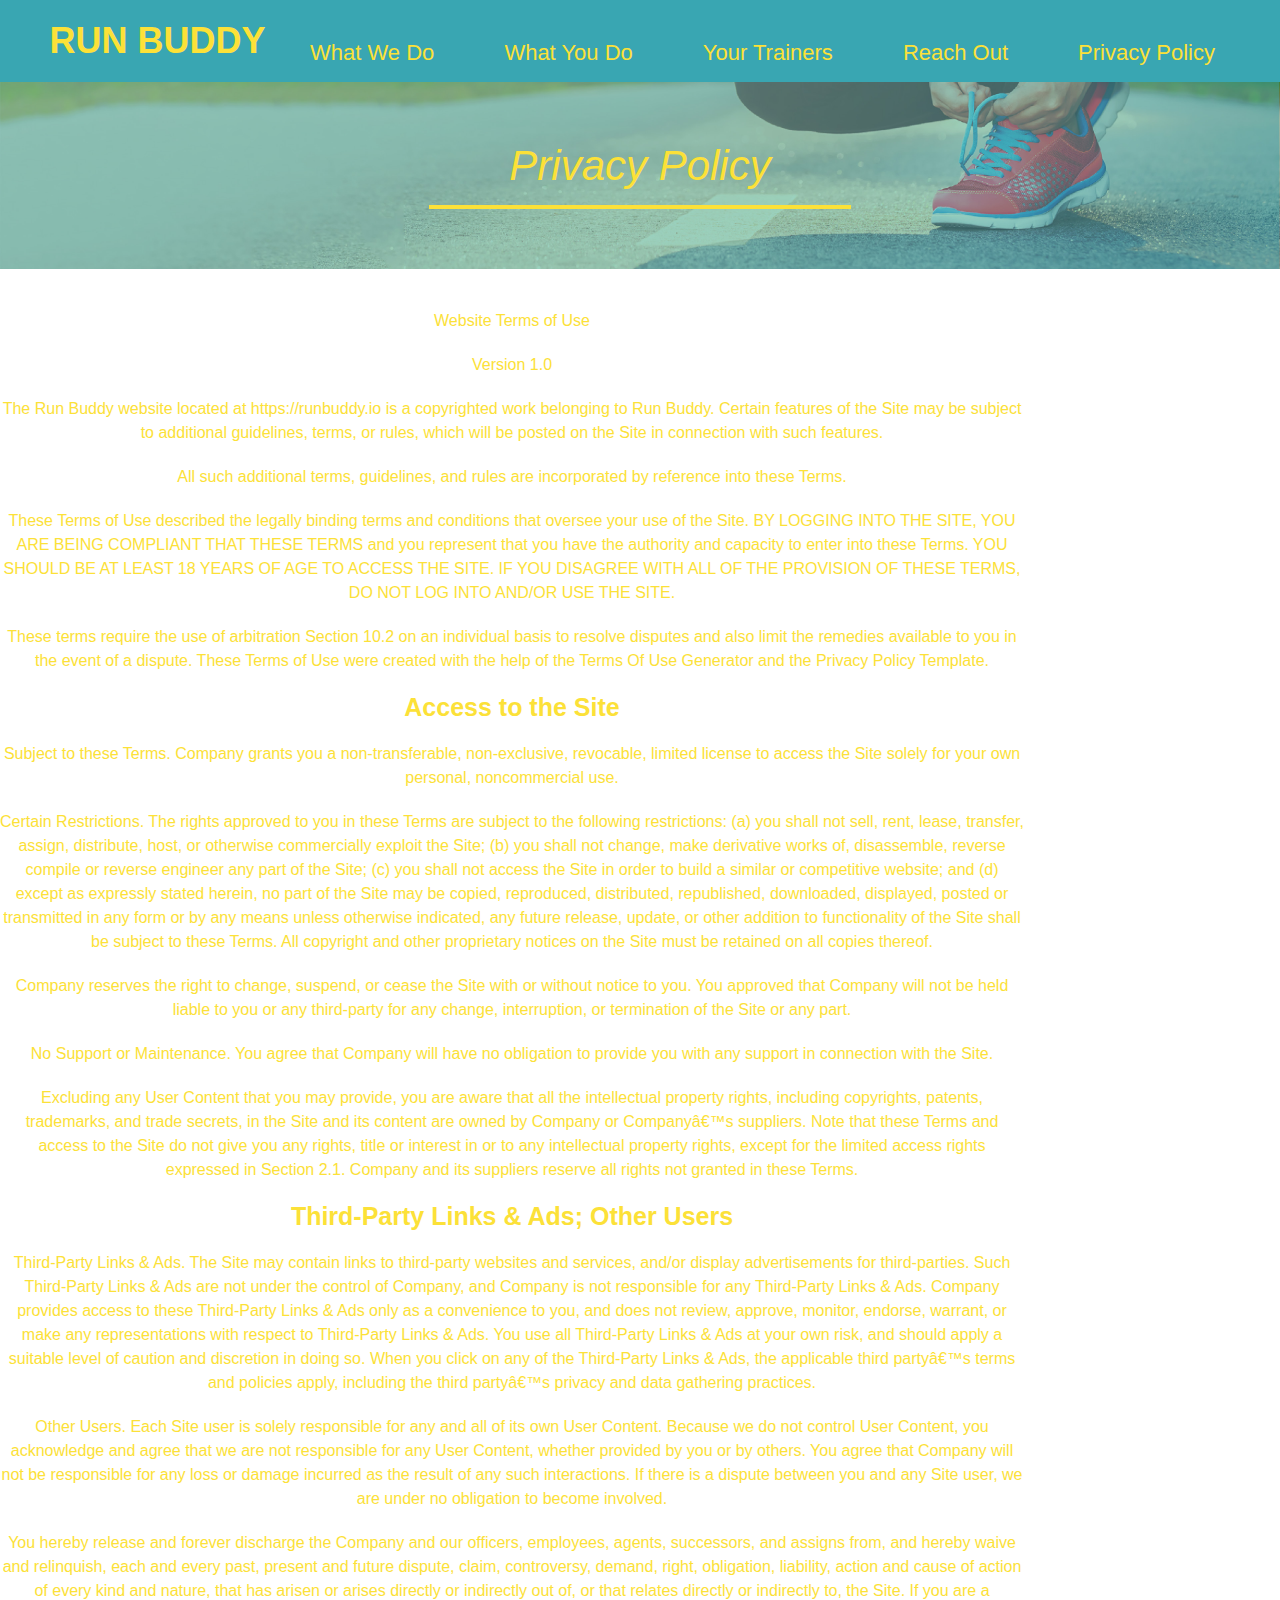
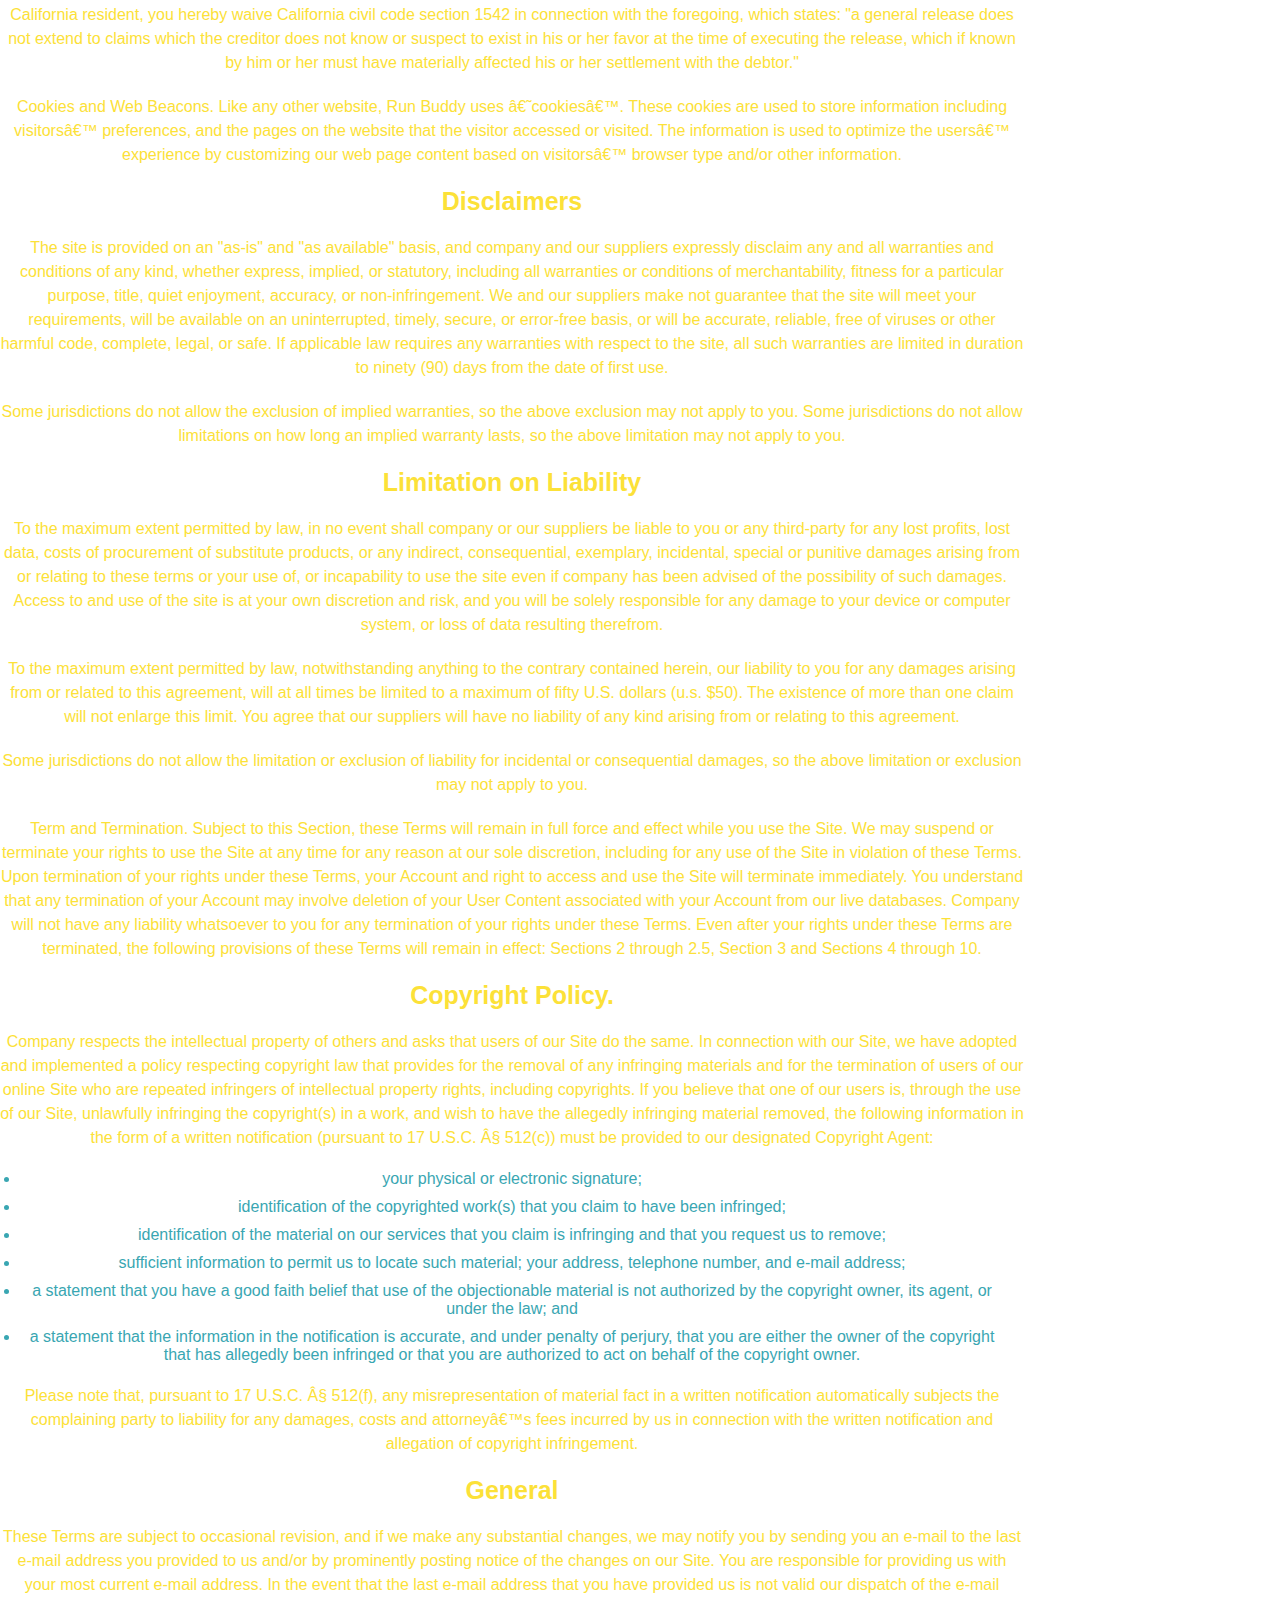
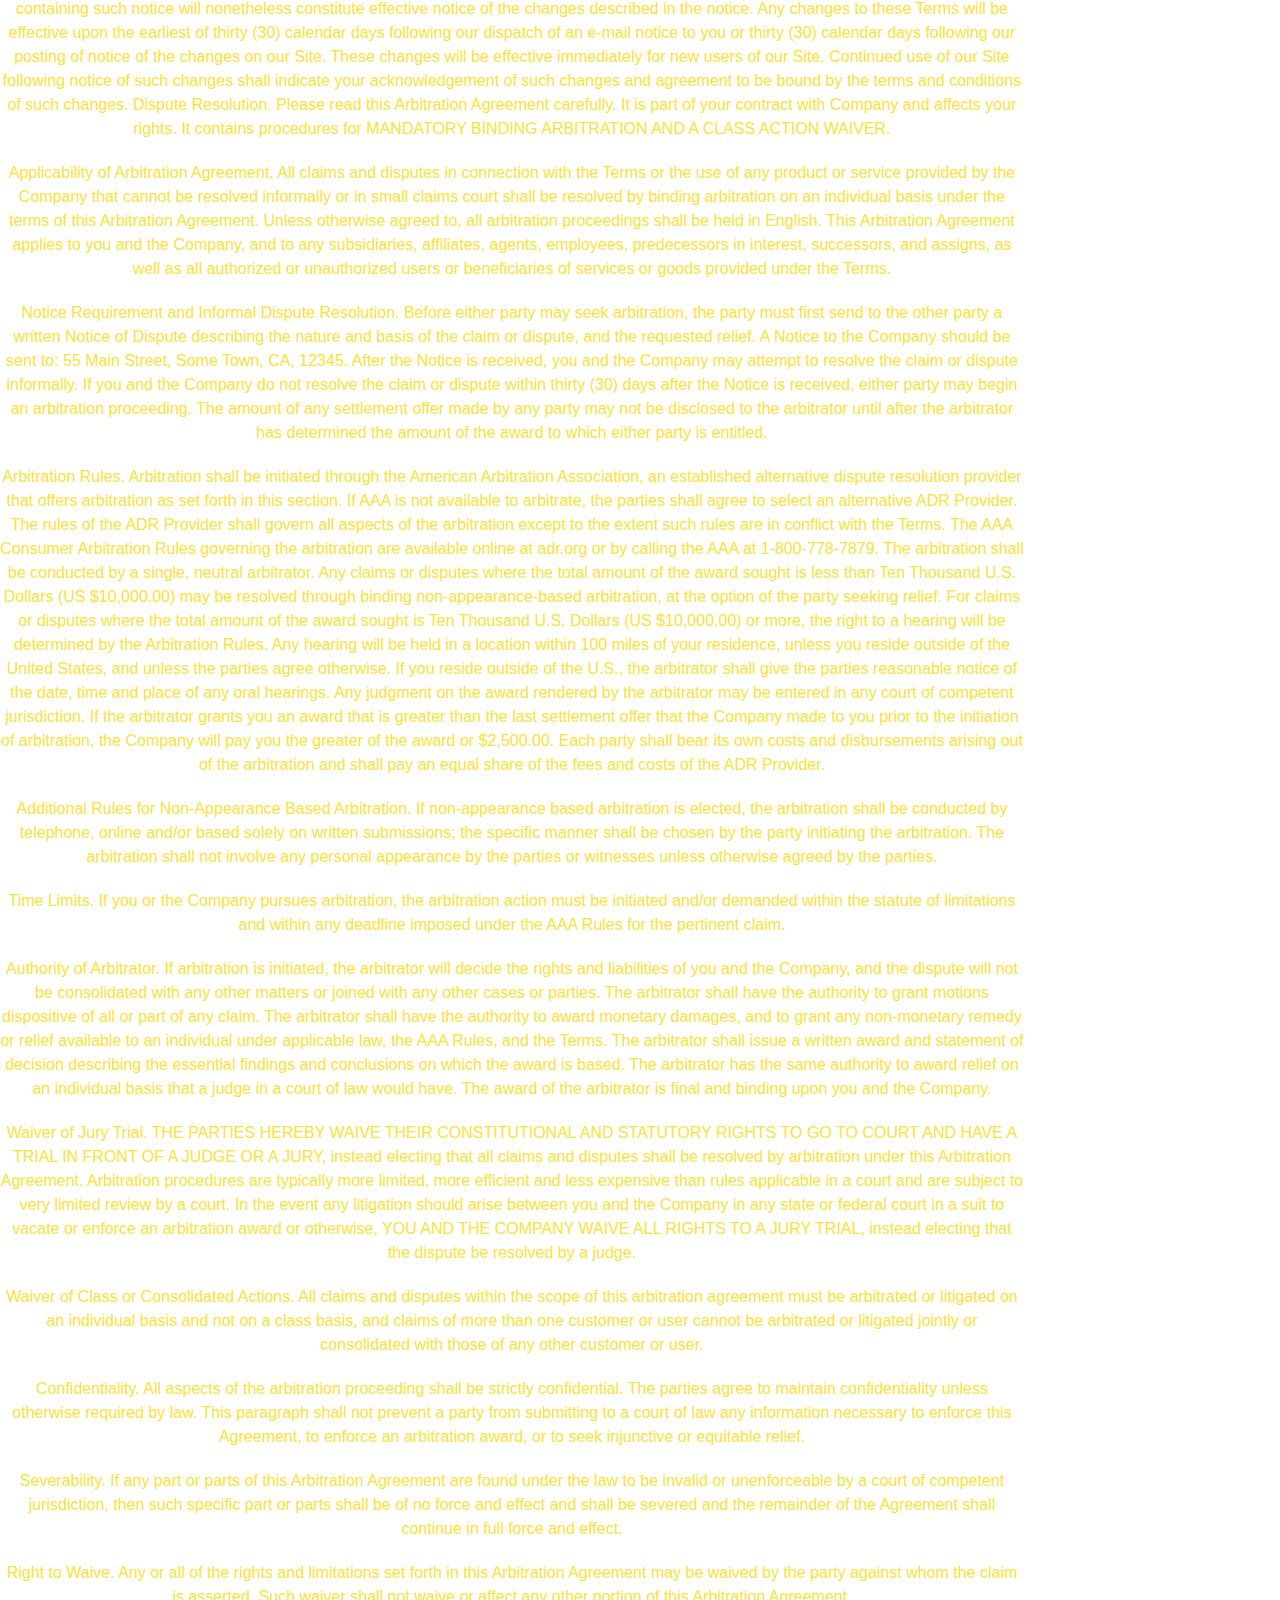
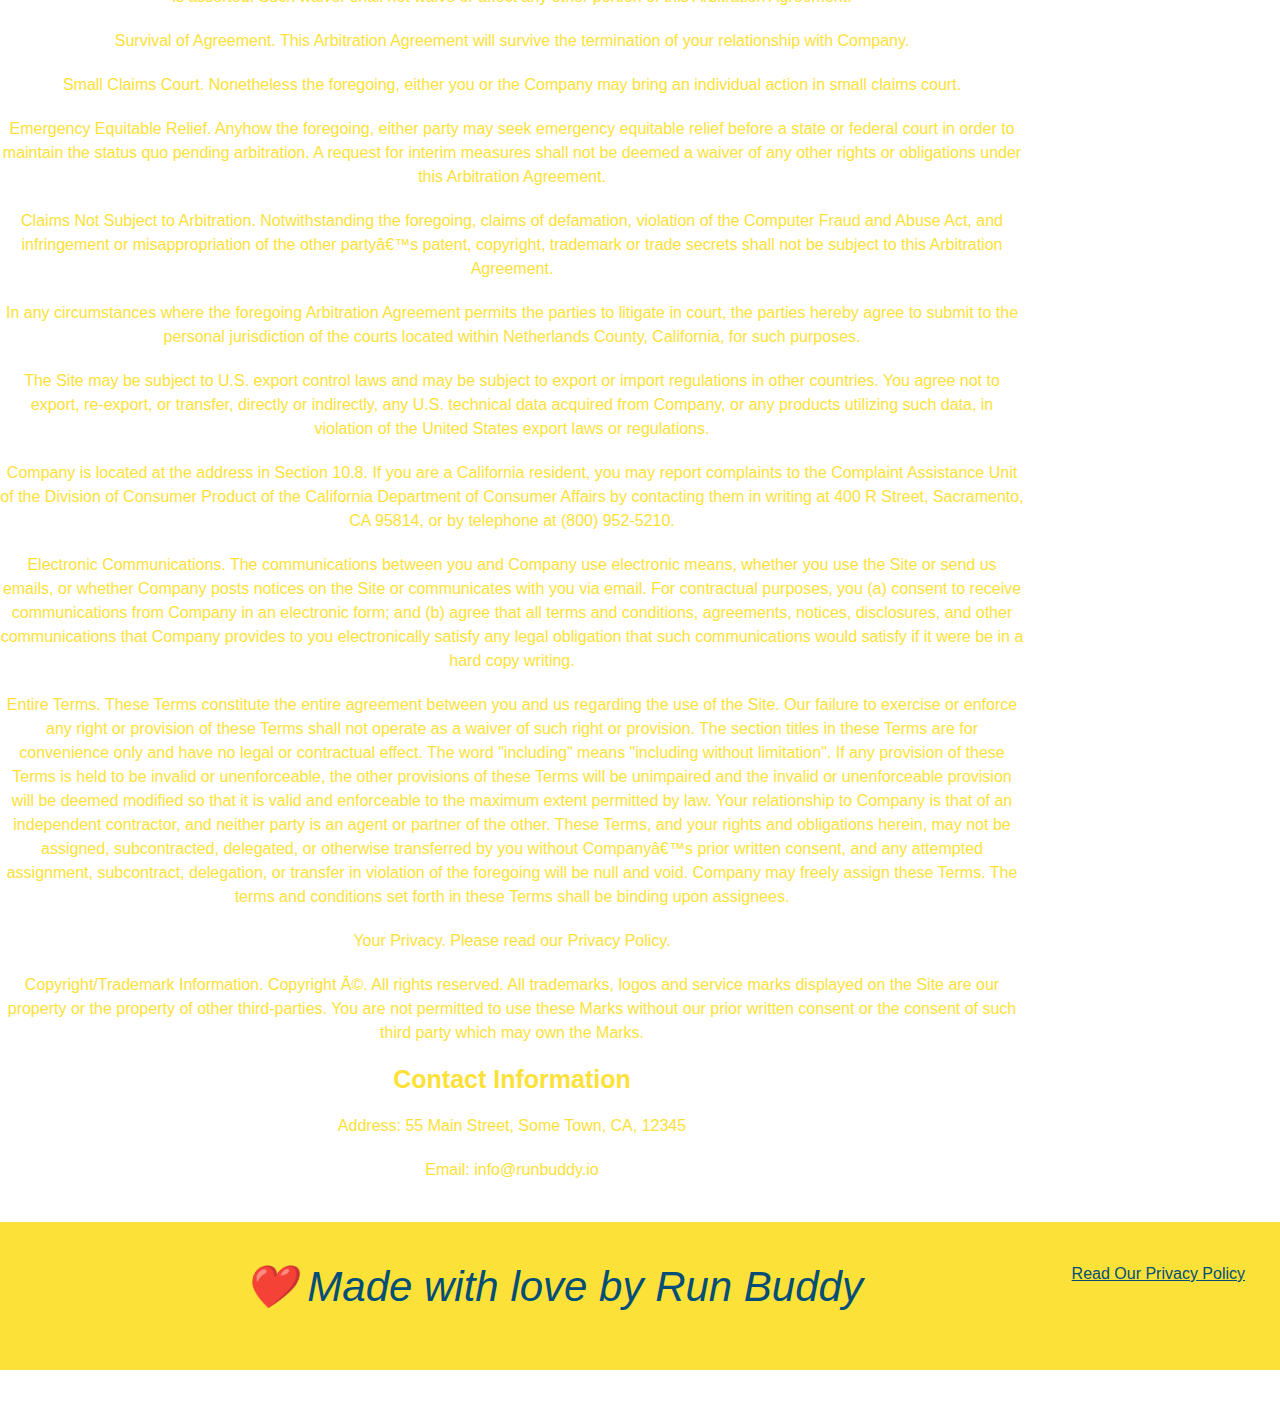
==== privacy-policy.html @ 71365e05 "add content to hero, replace image" ====
<!DOCTYPE html>
<html lang="en">
  <head>
    <meta charset="UTF-8" />
    <title>Privacy Policy - Run Buddy</title>
    <link rel="stylesheet" href="./style.css" />
  </head>
  <body class="privacy">
      <!-- navigation -->
      <header>
        <h1>
            <a href="/">RUN BUDDY</a>
            <nav>
                <!-- unordered list element -->
                <ul>
                    <!-- list item element -->
                    <li>
                        <!-- anchor element -->
                        <a href="./index.html#what-we-do">What We Do</a>
                    </li>
                    <li>
                        <a href= "./index.html#what-you-do">What You Do</a>
                    </li>
                    <li>
                        <a href="./index.html#your-trainers">Your Trainers</a>
                    </li>
                    <li>
                        <a href="./index.html#reach-out">Reach Out</a>
                    </li>
                    <li>
                        <a href="privacy-policy.html">Privacy Policy</a>
                    </li>
                </ul>
            </nav>
        </h1>
    </header>
    <section class=" hero privacy">
        <h2 class="page-title">
            Privacy Policy
        </h2>
    </section>
    <article class="privacy">
        <p>
            Website Terms of Use
          </p>
    
          <p>
            Version 1.0
          </p>
    
          <p>
            The Run Buddy website located at https://runbuddy.io is a copyrighted work belonging to Run Buddy. Certain
            features of the Site may be subject to additional guidelines, terms, or rules, which will be posted on the Site
            in connection with such features.
          </p>
    
          <p>
            All such additional terms, guidelines, and rules are incorporated by reference into these Terms.
          </p>
    
          <p>
            These Terms of Use described the legally binding terms and conditions that oversee your use of the Site. BY
            LOGGING INTO THE SITE, YOU ARE BEING COMPLIANT THAT THESE TERMS and you represent that you have the authority
            and capacity to enter into these Terms. YOU SHOULD BE AT LEAST 18 YEARS OF AGE TO ACCESS THE SITE. IF YOU
            DISAGREE WITH ALL OF THE PROVISION OF THESE TERMS, DO NOT LOG INTO AND/OR USE THE SITE.
          </p>
    
          <p>
            These terms require the use of arbitration Section 10.2 on an individual basis to resolve disputes and also
            limit the remedies available to you in the event of a dispute. These Terms of Use were created with the help of
            the Terms Of Use Generator and the Privacy Policy Template.
          </p>
    
          <h3>
            Access to the Site
          </h3>
    
          <p>
            Subject to these Terms. Company grants you a non-transferable, non-exclusive, revocable, limited license to
            access the Site solely for your own personal, noncommercial use.
          </p>
    
          <p>
            Certain Restrictions. The rights approved to you in these Terms are subject to the following restrictions: (a)
            you shall not sell, rent, lease, transfer, assign, distribute, host, or otherwise commercially exploit the Site;
            (b) you shall not change, make derivative works of, disassemble, reverse compile or reverse engineer any part of
            the Site; (c) you shall not access the Site in order to build a similar or competitive website; and (d) except
            as expressly stated herein, no part of the Site may be copied, reproduced, distributed, republished, downloaded,
            displayed, posted or transmitted in any form or by any means unless otherwise indicated, any future release,
            update, or other addition to functionality of the Site shall be subject to these Terms. All copyright and other
            proprietary notices on the Site must be retained on all copies thereof.
          </p>
    
          <p>
            Company reserves the right to change, suspend, or cease the Site with or without notice to you. You approved
            that Company will not be held liable to you or any third-party for any change, interruption, or termination of
            the Site or any part.
          </p>
    
          <p>
            No Support or Maintenance. You agree that Company will have no obligation to provide you with any support in
            connection with the Site.
          </p>
    
          <p>
            Excluding any User Content that you may provide, you are aware that all the intellectual property rights,
            including copyrights, patents, trademarks, and trade secrets, in the Site and its content are owned by Company
            or Companyâ€™s suppliers. Note that these Terms and access to the Site do not give you any rights, title or
            interest in or to any intellectual property rights, except for the limited access rights expressed in Section
            2.1. Company and its suppliers reserve all rights not granted in these Terms.
          </p>
    
          <h3>
            Third-Party Links & Ads; Other Users
          </h3>
    
          <p>
            Third-Party Links & Ads. The Site may contain links to third-party websites and services, and/or display
            advertisements for third-parties. Such Third-Party Links & Ads are not under the control of Company, and Company
            is not responsible for any Third-Party Links & Ads. Company provides access to these Third-Party Links & Ads
            only as a convenience to you, and does not review, approve, monitor, endorse, warrant, or make any
            representations with respect to Third-Party Links & Ads. You use all Third-Party Links & Ads at your own risk,
            and should apply a suitable level of caution and discretion in doing so. When you click on any of the
            Third-Party Links & Ads, the applicable third partyâ€™s terms and policies apply, including the third partyâ€™s
            privacy and data gathering practices.
          </p>
    
          <p>
            Other Users. Each Site user is solely responsible for any and all of its own User Content. Because we do not
            control User Content, you acknowledge and agree that we are not responsible for any User Content, whether
            provided by you or by others. You agree that Company will not be responsible for any loss or damage incurred as
            the result of any such interactions. If there is a dispute between you and any Site user, we are under no
            obligation to become involved.
          </p>
    
          <p>
            You hereby release and forever discharge the Company and our officers, employees, agents, successors, and
            assigns from, and hereby waive and relinquish, each and every past, present and future dispute, claim,
            controversy, demand, right, obligation, liability, action and cause of action of every kind and nature, that has
            arisen or arises directly or indirectly out of, or that relates directly or indirectly to, the Site. If you are
            a California resident, you hereby waive California civil code section 1542 in connection with the foregoing,
            which states: "a general release does not extend to claims which the creditor does not know or suspect to exist
            in his or her favor at the time of executing the release, which if known by him or her must have materially
            affected his or her settlement with the debtor."
          </p>
    
          <p>
            Cookies and Web Beacons. Like any other website, Run Buddy uses â€˜cookiesâ€™. These cookies are used to store
            information including visitorsâ€™ preferences, and the pages on the website that the visitor accessed or visited.
            The information is used to optimize the usersâ€™ experience by customizing our web page content based on visitorsâ€™
            browser type and/or other information.
          </p>
    
          <h3>
            Disclaimers
          </h3>
    
          <p>
            The site is provided on an "as-is" and "as available" basis, and company and our suppliers expressly disclaim
            any and all warranties and conditions of any kind, whether express, implied, or statutory, including all
            warranties or conditions of merchantability, fitness for a particular purpose, title, quiet enjoyment, accuracy,
            or non-infringement. We and our suppliers make not guarantee that the site will meet your requirements, will be
            available on an uninterrupted, timely, secure, or error-free basis, or will be accurate, reliable, free of
            viruses or other harmful code, complete, legal, or safe. If applicable law requires any warranties with respect
            to the site, all such warranties are limited in duration to ninety (90) days from the date of first use.
          </p>
    
          <p>
            Some jurisdictions do not allow the exclusion of implied warranties, so the above exclusion may not apply to
            you. Some jurisdictions do not allow limitations on how long an implied warranty lasts, so the above limitation
            may not apply to you.
          </p>
    
          <h3>
            Limitation on Liability
          </h3>
    
          <p>
            To the maximum extent permitted by law, in no event shall company or our suppliers be liable to you or any
            third-party for any lost profits, lost data, costs of procurement of substitute products, or any indirect,
            consequential, exemplary, incidental, special or punitive damages arising from or relating to these terms or
            your use of, or incapability to use the site even if company has been advised of the possibility of such
            damages. Access to and use of the site is at your own discretion and risk, and you will be solely responsible
            for any damage to your device or computer system, or loss of data resulting therefrom.
          </p>
    
          <p>
            To the maximum extent permitted by law, notwithstanding anything to the contrary contained herein, our liability
            to you for any damages arising from or related to this agreement, will at all times be limited to a maximum of
            fifty U.S. dollars (u.s. $50). The existence of more than one claim will not enlarge this limit. You agree that
            our suppliers will have no liability of any kind arising from or relating to this agreement.
          </p>
    
          <p>
            Some jurisdictions do not allow the limitation or exclusion of liability for incidental or consequential
            damages, so the above limitation or exclusion may not apply to you.
          </p>
    
          <p>
            Term and Termination. Subject to this Section, these Terms will remain in full force and effect while you use
            the Site. We may suspend or terminate your rights to use the Site at any time for any reason at our sole
            discretion, including for any use of the Site in violation of these Terms. Upon termination of your rights under
            these Terms, your Account and right to access and use the Site will terminate immediately. You understand that
            any termination of your Account may involve deletion of your User Content associated with your Account from our
            live databases. Company will not have any liability whatsoever to you for any termination of your rights under
            these Terms. Even after your rights under these Terms are terminated, the following provisions of these Terms
            will remain in effect: Sections 2 through 2.5, Section 3 and Sections 4 through 10.
          </p>
    
          <h3>
            Copyright Policy.
          </h3>
    
          <p>
            Company respects the intellectual property of others and asks that users of our Site do the same. In connection
            with our Site, we have adopted and implemented a policy respecting copyright law that provides for the removal
            of any infringing materials and for the termination of users of our online Site who are repeated infringers of
            intellectual property rights, including copyrights. If you believe that one of our users is, through the use of
            our Site, unlawfully infringing the copyright(s) in a work, and wish to have the allegedly infringing material
            removed, the following information in the form of a written notification (pursuant to 17 U.S.C. Â§ 512(c)) must
            be provided to our designated Copyright Agent:
          </p>
    
          <ul>
            <li>
              your physical or electronic signature;
            </li>
            <li>
              identification of the copyrighted work(s) that you claim to have been infringed;
            </li>
            <li>
              identification of the material on our services that you claim is infringing and that you request us to remove;
            </li>
            <li>
              sufficient information to permit us to locate such material; your address, telephone number, and e-mail
              address;
            </li>
            <li>
              a statement that you have a good faith belief that use of the objectionable material is not authorized by the
              copyright owner, its agent, or under the law; and
            </li>
            <li>
              a statement that the information in the notification is accurate, and under penalty of perjury, that you are
              either the owner of the copyright that has allegedly been infringed or that you are authorized to act on
              behalf of the copyright owner.
            </li>
          </ul>
    
          <p>
            Please note that, pursuant to 17 U.S.C. Â§ 512(f), any misrepresentation of material fact in a written
            notification automatically subjects the complaining party to liability for any damages, costs and attorneyâ€™s
            fees incurred by us in connection with the written notification and allegation of copyright infringement.
          </p>
    
          <h3>
            General
          </h3>
    
          <p>
            These Terms are subject to occasional revision, and if we make any substantial changes, we may notify you by
            sending you an e-mail to the last e-mail address you provided to us and/or by prominently posting notice of the
            changes on our Site. You are responsible for providing us with your most current e-mail address. In the event
            that the last e-mail address that you have provided us is not valid our dispatch of the e-mail containing such
            notice will nonetheless constitute effective notice of the changes described in the notice. Any changes to these
            Terms will be effective upon the earliest of thirty (30) calendar days following our dispatch of an e-mail
            notice to you or thirty (30) calendar days following our posting of notice of the changes on our Site. These
            changes will be effective immediately for new users of our Site. Continued use of our Site following notice of
            such changes shall indicate your acknowledgement of such changes and agreement to be bound by the terms and
            conditions of such changes. Dispute Resolution. Please read this Arbitration Agreement carefully. It is part of
            your contract with Company and affects your rights. It contains procedures for MANDATORY BINDING ARBITRATION AND
            A CLASS ACTION WAIVER.
          </p>
    
          <p>
            Applicability of Arbitration Agreement. All claims and disputes in connection with the Terms or the use of any
            product or service provided by the Company that cannot be resolved informally or in small claims court shall be
            resolved by binding arbitration on an individual basis under the terms of this Arbitration Agreement. Unless
            otherwise agreed to, all arbitration proceedings shall be held in English. This Arbitration Agreement applies to
            you and the Company, and to any subsidiaries, affiliates, agents, employees, predecessors in interest,
            successors, and assigns, as well as all authorized or unauthorized users or beneficiaries of services or goods
            provided under the Terms.
          </p>
    
          <p>
            Notice Requirement and Informal Dispute Resolution. Before either party may seek arbitration, the party must
            first send to the other party a written Notice of Dispute describing the nature and basis of the claim or
            dispute, and the requested relief. A Notice to the Company should be sent to: 55 Main Street, Some Town, CA,
            12345. After the Notice is received, you and the Company may attempt to resolve the claim or dispute informally.
            If you and the Company do not resolve the claim or dispute within thirty (30) days after the Notice is received,
            either party may begin an arbitration proceeding. The amount of any settlement offer made by any party may not
            be disclosed to the arbitrator until after the arbitrator has determined the amount of the award to which either
            party is entitled.
          </p>
    
          <p>
            Arbitration Rules. Arbitration shall be initiated through the American Arbitration Association, an established
            alternative dispute resolution provider that offers arbitration as set forth in this section. If AAA is not
            available to arbitrate, the parties shall agree to select an alternative ADR Provider. The rules of the ADR
            Provider shall govern all aspects of the arbitration except to the extent such rules are in conflict with the
            Terms. The AAA Consumer Arbitration Rules governing the arbitration are available online at adr.org or by
            calling the AAA at 1-800-778-7879. The arbitration shall be conducted by a single, neutral arbitrator. Any
            claims or disputes where the total amount of the award sought is less than Ten Thousand U.S. Dollars (US
            $10,000.00) may be resolved through binding non-appearance-based arbitration, at the option of the party seeking
            relief. For claims or disputes where the total amount of the award sought is Ten Thousand U.S. Dollars (US
            $10,000.00) or more, the right to a hearing will be determined by the Arbitration Rules. Any hearing will be
            held in a location within 100 miles of your residence, unless you reside outside of the United States, and
            unless the parties agree otherwise. If you reside outside of the U.S., the arbitrator shall give the parties
            reasonable notice of the date, time and place of any oral hearings. Any judgment on the award rendered by the
            arbitrator may be entered in any court of competent jurisdiction. If the arbitrator grants you an award that is
            greater than the last settlement offer that the Company made to you prior to the initiation of arbitration, the
            Company will pay you the greater of the award or $2,500.00. Each party shall bear its own costs and
            disbursements arising out of the arbitration and shall pay an equal share of the fees and costs of the ADR
            Provider.
          </p>
    
          <p>
            Additional Rules for Non-Appearance Based Arbitration. If non-appearance based arbitration is elected, the
            arbitration shall be conducted by telephone, online and/or based solely on written submissions; the specific
            manner shall be chosen by the party initiating the arbitration. The arbitration shall not involve any personal
            appearance by the parties or witnesses unless otherwise agreed by the parties.
          </p>
    
          <p>
            Time Limits. If you or the Company pursues arbitration, the arbitration action must be initiated and/or demanded
            within the statute of limitations and within any deadline imposed under the AAA Rules for the pertinent claim.
          </p>
    
          <p>
            Authority of Arbitrator. If arbitration is initiated, the arbitrator will decide the rights and liabilities of
            you and the Company, and the dispute will not be consolidated with any other matters or joined with any other
            cases or parties. The arbitrator shall have the authority to grant motions dispositive of all or part of any
            claim. The arbitrator shall have the authority to award monetary damages, and to grant any non-monetary remedy
            or relief available to an individual under applicable law, the AAA Rules, and the Terms. The arbitrator shall
            issue a written award and statement of decision describing the essential findings and conclusions on which the
            award is based. The arbitrator has the same authority to award relief on an individual basis that a judge in a
            court of law would have. The award of the arbitrator is final and binding upon you and the Company.
          </p>
    
          <p>
            Waiver of Jury Trial. THE PARTIES HEREBY WAIVE THEIR CONSTITUTIONAL AND STATUTORY RIGHTS TO GO TO COURT AND HAVE
            A TRIAL IN FRONT OF A JUDGE OR A JURY, instead electing that all claims and disputes shall be resolved by
            arbitration under this Arbitration Agreement. Arbitration procedures are typically more limited, more efficient
            and less expensive than rules applicable in a court and are subject to very limited review by a court. In the
            event any litigation should arise between you and the Company in any state or federal court in a suit to vacate
            or enforce an arbitration award or otherwise, YOU AND THE COMPANY WAIVE ALL RIGHTS TO A JURY TRIAL, instead
            electing that the dispute be resolved by a judge.
          </p>
    
          <p>
            Waiver of Class or Consolidated Actions. All claims and disputes within the scope of this arbitration agreement
            must be arbitrated or litigated on an individual basis and not on a class basis, and claims of more than one
            customer or user cannot be arbitrated or litigated jointly or consolidated with those of any other customer or
            user.
          </p>
    
          <p>
            Confidentiality. All aspects of the arbitration proceeding shall be strictly confidential. The parties agree to
            maintain confidentiality unless otherwise required by law. This paragraph shall not prevent a party from
            submitting to a court of law any information necessary to enforce this Agreement, to enforce an arbitration
            award, or to seek injunctive or equitable relief.
          </p>
    
          <p>
            Severability. If any part or parts of this Arbitration Agreement are found under the law to be invalid or
            unenforceable by a court of competent jurisdiction, then such specific part or parts shall be of no force and
            effect and shall be severed and the remainder of the Agreement shall continue in full force and effect.
          </p>
    
          <p>
            Right to Waive. Any or all of the rights and limitations set forth in this Arbitration Agreement may be waived
            by the party against whom the claim is asserted. Such waiver shall not waive or affect any other portion of this
            Arbitration Agreement.
          </p>
    
          <p>
            Survival of Agreement. This Arbitration Agreement will survive the termination of your relationship with
            Company.
          </p>
    
          <p>
            Small Claims Court. Nonetheless the foregoing, either you or the Company may bring an individual action in small
            claims court.
          </p>
    
          <p>
            Emergency Equitable Relief. Anyhow the foregoing, either party may seek emergency equitable relief before a
            state or federal court in order to maintain the status quo pending arbitration. A request for interim measures
            shall not be deemed a waiver of any other rights or obligations under this Arbitration Agreement.
          </p>
    
          <p>
            Claims Not Subject to Arbitration. Notwithstanding the foregoing, claims of defamation, violation of the
            Computer Fraud and Abuse Act, and infringement or misappropriation of the other partyâ€™s patent, copyright,
            trademark or trade secrets shall not be subject to this Arbitration Agreement.
          </p>
    
          <p>
            In any circumstances where the foregoing Arbitration Agreement permits the parties to litigate in court, the
            parties hereby agree to submit to the personal jurisdiction of the courts located within Netherlands County,
            California, for such purposes.
          </p>
    
          <p>
            The Site may be subject to U.S. export control laws and may be subject to export or import regulations in other
            countries. You agree not to export, re-export, or transfer, directly or indirectly, any U.S. technical data
            acquired from Company, or any products utilizing such data, in violation of the United States export laws or
            regulations.
          </p>
    
          <p>
            Company is located at the address in Section 10.8. If you are a California resident, you may report complaints
            to the Complaint Assistance Unit of the Division of Consumer Product of the California Department of Consumer
            Affairs by contacting them in writing at 400 R Street, Sacramento, CA 95814, or by telephone at (800) 952-5210.
          </p>
    
          <p>
            Electronic Communications. The communications between you and Company use electronic means, whether you use the
            Site or send us emails, or whether Company posts notices on the Site or communicates with you via email. For
            contractual purposes, you (a) consent to receive communications from Company in an electronic form; and (b)
            agree that all terms and conditions, agreements, notices, disclosures, and other communications that Company
            provides to you electronically satisfy any legal obligation that such communications would satisfy if it were be
            in a hard copy writing.
          </p>
    
          <p>
            Entire Terms. These Terms constitute the entire agreement between you and us regarding the use of the Site. Our
            failure to exercise or enforce any right or provision of these Terms shall not operate as a waiver of such right
            or provision. The section titles in these Terms are for convenience only and have no legal or contractual
            effect. The word "including" means "including without limitation". If any provision of these Terms is held to be
            invalid or unenforceable, the other provisions of these Terms will be unimpaired and the invalid or
            unenforceable provision will be deemed modified so that it is valid and enforceable to the maximum extent
            permitted by law. Your relationship to Company is that of an independent contractor, and neither party is an
            agent or partner of the other. These Terms, and your rights and obligations herein, may not be assigned,
            subcontracted, delegated, or otherwise transferred by you without Companyâ€™s prior written consent, and any
            attempted assignment, subcontract, delegation, or transfer in violation of the foregoing will be null and void.
            Company may freely assign these Terms. The terms and conditions set forth in these Terms shall be binding upon
            assignees.
          </p>
    
          <p>
            Your Privacy. Please read our Privacy Policy.
          </p>
    
          <p>
            Copyright/Trademark Information. Copyright Â©. All rights reserved. All trademarks, logos and service marks
            displayed on the Site are our property or the property of other third-parties. You are not permitted to use
            these Marks without our prior written consent or the consent of such third party which may own the Marks.
          </p>
    
          <h3>
            Contact Information
          </h3>
    
          <p>
            Address: 55 Main Street, Some Town, CA, 12345
          </p>
    
          <p>
            Email: info@runbuddy.io
          </p>
    </article>
    <!-- footer-->
    <footer>
        <h2>❤️ Made with love by Run Buddy</h2>
        <div>
            <a href="./privacy-policy.html">Read Our Privacy Policy</a><br />
            &copy; 2019 Run Buddy, Inc.
        </div>
    </footer>
  </body>
</html>
---- style.css ----
* {
    margin: 0;
    padding: 0;
    box-sizing: border-box;
  }
  
  body {
    /* more on this crazy alphanumerical value in a minute! */
    color: #39a6b2;
    font-family: Helvetica, Arial, sans-serif;
  }
  
  /* apply styles to <header> */
  header {
    padding: 20px 35px;
    background-color: #39a6b2;
  }
  
  header h1 {
    font-weight: bold;
    font-size: 36px;
    color: #fce138;
    margin: 0;
    display: inline;
  }
  header a {
    text-decoration: none;
    color: #fce138;
  }
  
  header nav {
    float: right;
    margin: 7px 0;
  }
  
  header nav ul li {
    display: inline;
  }
  
  header nav ul li a {
    margin: 0 30px;
    font-weight: lighter;
    font-size: 22px;
  }
  
  footer {
    background: #fce138;
    width: 100%;
    padding: 40px 35px;
  }
  
  footer h2 {
    display: inline;
    color: #024e76;
    font-size: 30px;
    margin: 0;
  }
  
  footer div {
    float: right;
    line-height: 1.5;
    text-align: right;
  }
  
  footer a {
    color: #024e76;
  }
  
  section {
    padding: 60px;
  }
  
  /* Hero Style Start */
  .hero {
    background-image: url('./images/hero-bg.jpg');
    height: 600px;
    background-size: cover;
    background-position: center;
    position: relative;
  }
  /* Hero Style End */
  
  .hero-form {
    border: 3px solid #024e76;
    background-color: #fce138;
    padding: 20px;
    width: 500px;
    color: #024e76;
    position: absolute;
    bottom: 120px;
    right: 140px;
  }
  
  .hero-form h3 {
    font-size: 24px;
    margin: 0;
  }
  .hero-form p {
    margin: 5px 0 15px 0;
  }
  
  .form-input {
    border: 1px solid #024e76;
    display: block;
    padding: 7px 15px;
    font-size: 16px;
    color: #024e76;
    width: 100%;
    margin-bottom: 15px;
  }
  
  .hero-form label {
    margin: 0 5px;
  }
  
  .hero-form button {
    color: #fce138;
    background-color: #024e76;
    border: none;
    padding: 10px 20px;
    font-size: 16px;
  }
  
  .intro {
    text-align: center;
  }
  
  .intro p {
    line-height: 1.7;
    color: #39a6b2;
    width: 80%;
    font-size: 20px;
    margin: 0 auto;
  }
  
  .steps {
    text-align: center;
    background: #fce138;
  }
  
  .steps div {
    margin-bottom: 80px;
  }
  
  .steps img {
    width: 15%;
    margin: 10px 0;
  }
  
  .steps h3 {
    color: #024e76;
    font-size: 46px;
    margin-top: 10px;
  }
  
  .steps p {
    color: #39a6b2;
    font-size: 23px;
  }
  
  .steps span {
    font-size: 38px;
  }
  
  .section-title {
    font-size: 55px;
    color: #024e76;
    margin-bottom: 35px;
    padding: 0 100px 20px 100px;
    display: inline-block;
    border-bottom: 3px solid;
  }
  
  .primary-border {
    border-color: #fce138;
  }
  
  .secondary-border {
    border-color: #39a6b2;
  }
  
  .trainers {
    text-align: center;
  }
  
  .trainer {
    width: 900px;
    margin: 0 auto 30px auto;
    background: #024e76;
    color: #fce138;
    overflow: auto;
  }
  
  .trainer img {
    width: 35%;
    float: left;
  }
  
  .trainer-bio {
    padding: 35px;
    float: left;
    width: 65%;
  }
  
  .trainer-bio h3 {
    font-size: 32px;
    margin-bottom: 8px;
  }
  
  .trainer-bio h4 {
    font-weight: lighter;
    font-size: 26px;
    margin-bottom: 25px;
  }
  
  .trainer-bio p {
    font-size: 17px;
    line-height: 1.3;
  }
  
  .text-left {
    text-align: left;
  }
  
  .text-right {
    text-align: right;
  }
  
  /* REACH OUT STYLES START */
  .contact {
    text-align: center;
    background: #024e76;
  }
  
  .contact h2 {
    color: #fce138;
  }
  
  .contact-info iframe {
    width: 400px;
    height: 400px;
  }
  
  .contact-info div {
    width: 410px;
    display: inline-block;
    vertical-align: top;
    text-align: left;
    margin: 30px 0 0 60px;
    color: white;
  }
  
  .contact-info h3 {
    color: #fce138;
    font-size: 32px;
  }
  
  .contact-info p,
  .contact-info address {
    margin: 20px 0;
    line-height: 1.5;
    font-size: 20px;
    font-style: normal;
  }
  
  .contact-info a {
    color: #fce138;
  }
  
  /* REACH OUT STYLES END */
/* privacy policy css */
.privacy {
    background-position: bottom;
    height: auto;
    text-align: center;
    margin-bottom: 40px;
    color: #fce138;
}
.privacy h2 {
    display: inline-block;
    border-bottom: 4px solid #fce138;
    padding: 0 80px 15px 80px;
    font-weight: normal;
    font-size: 42px;
    font-style: italic;
}
.privacy article {
    width: 80%;
}
.privacy article h3 {
    font-size: 25px;
    margin: 20px 0 20px 0;
}
.privacy article p {
    font-size: 16px;
    line-height: 1.5;
    margin: 20px 0 20px 0;
}
.privacy article ul {
    margin: 15px 20px 15px 20px;
}
.privacy article ul li {
    color: #39a6b2;
    margin: 10px 0 10px 0;
}
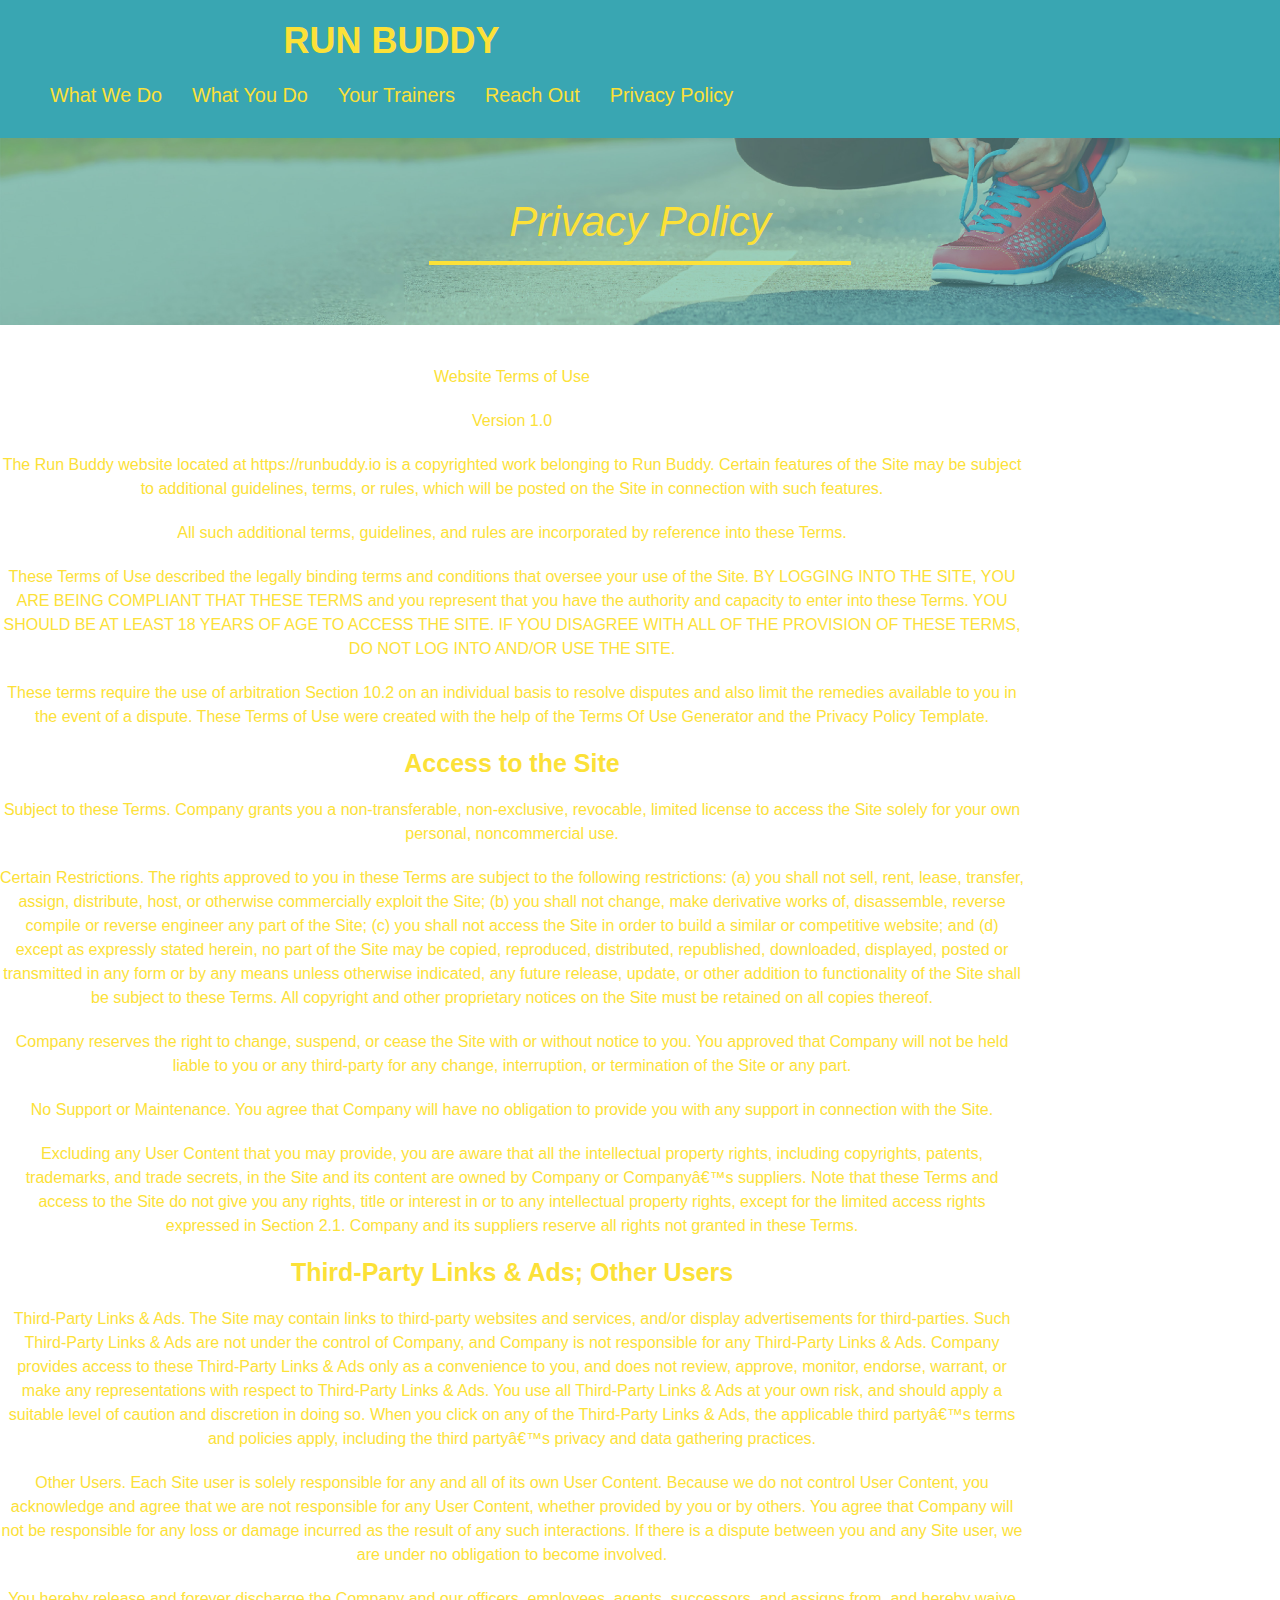
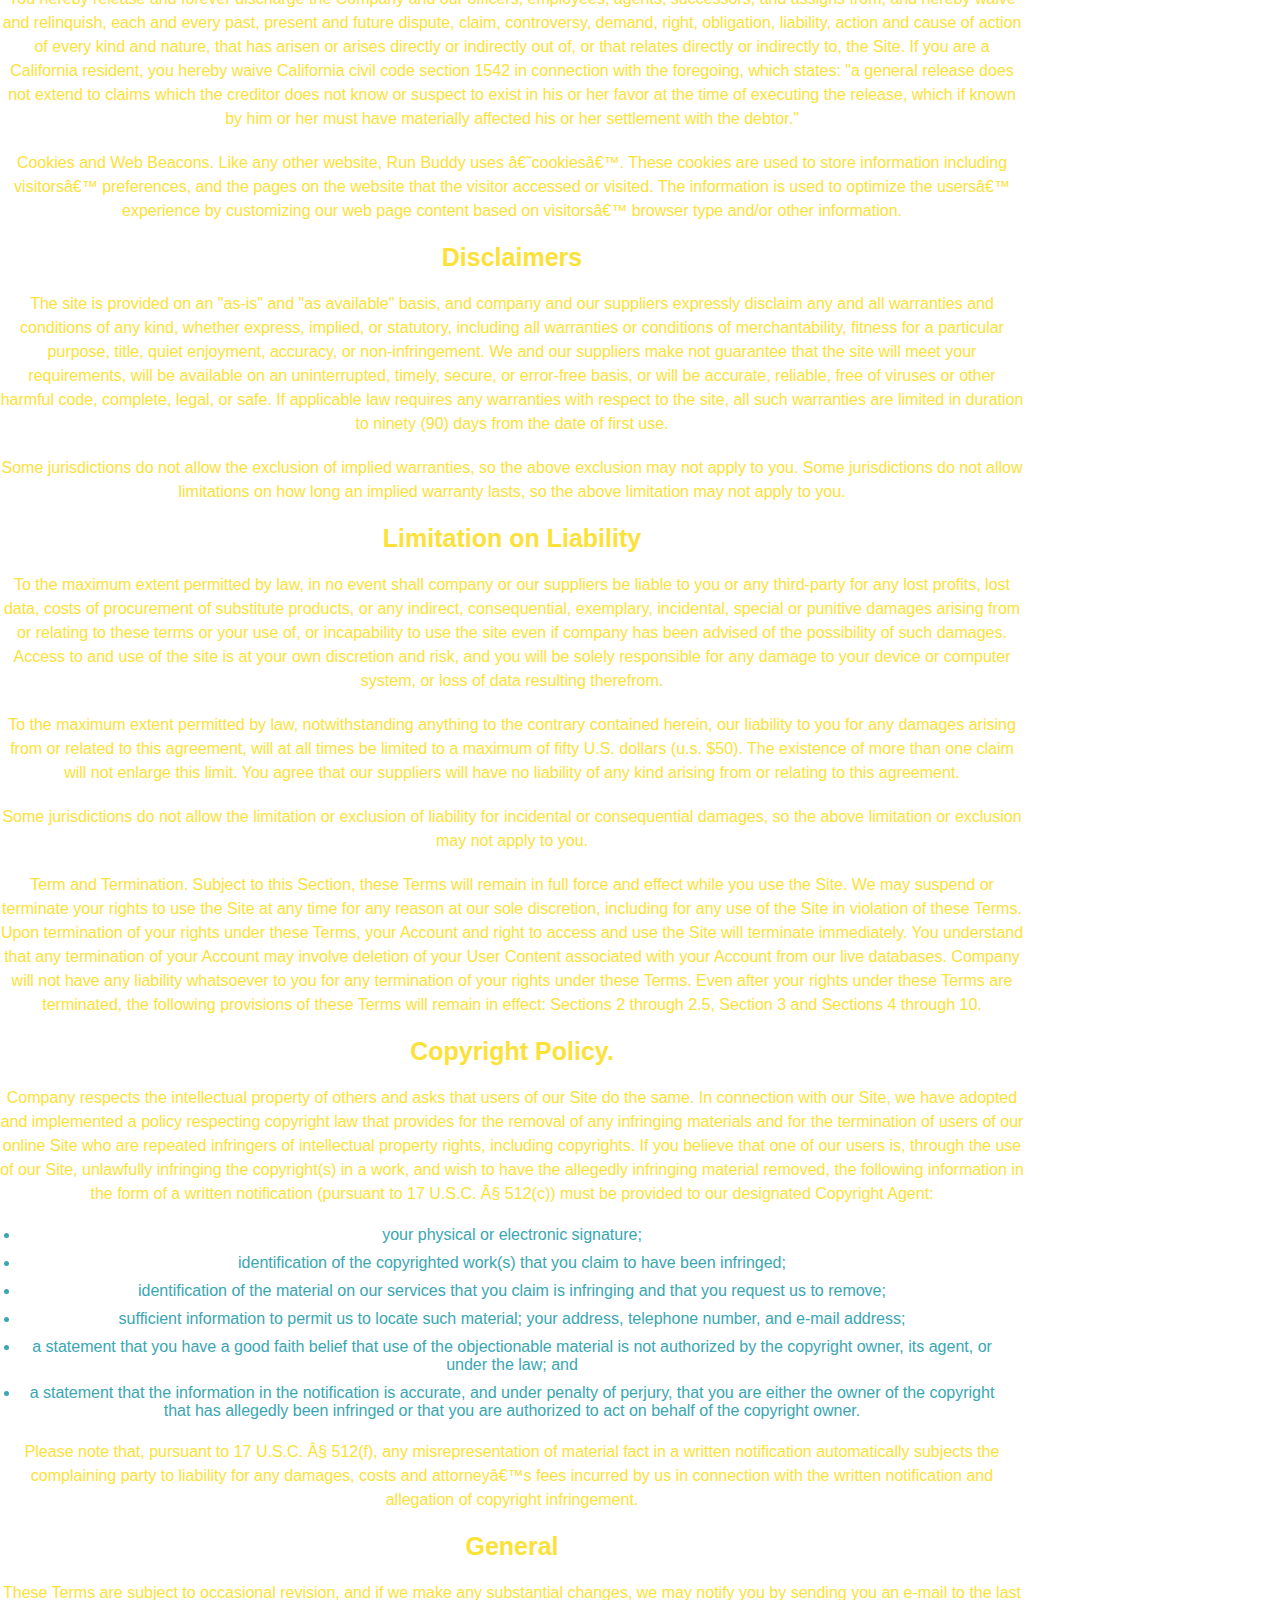
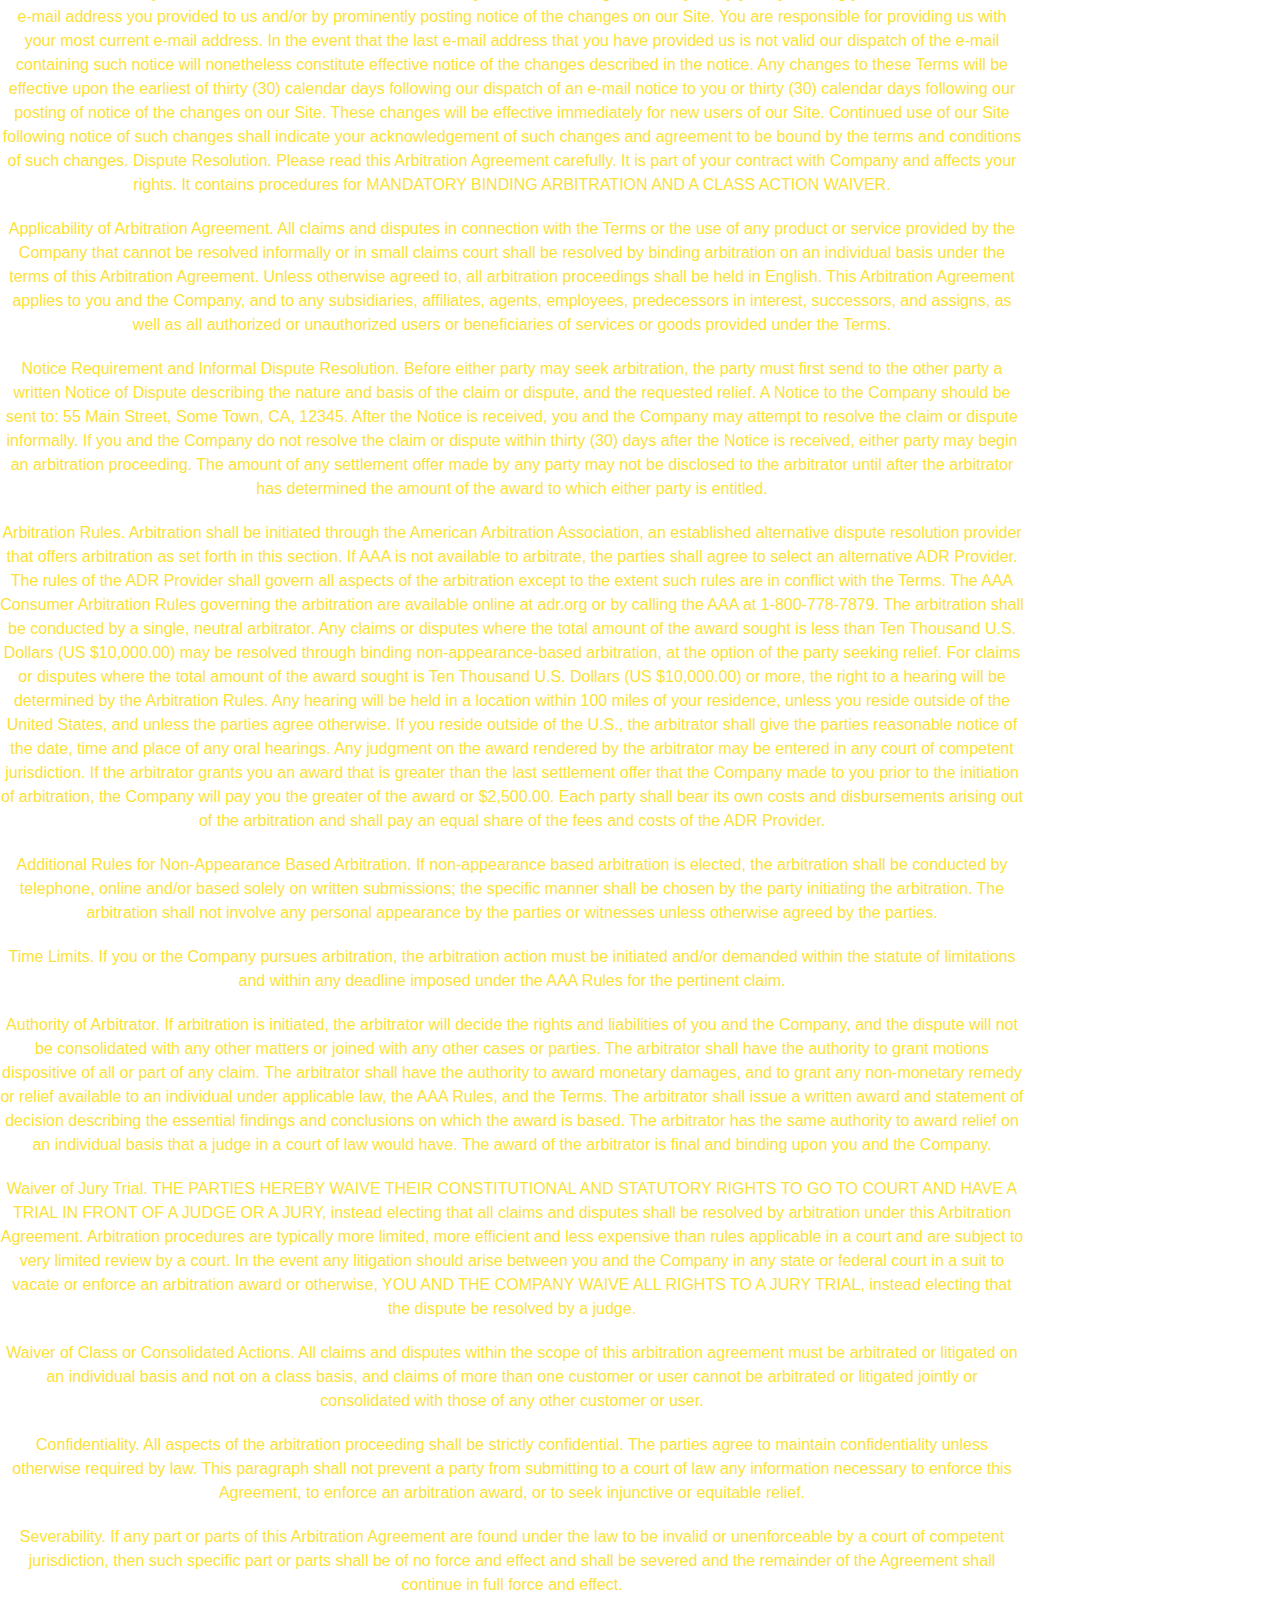
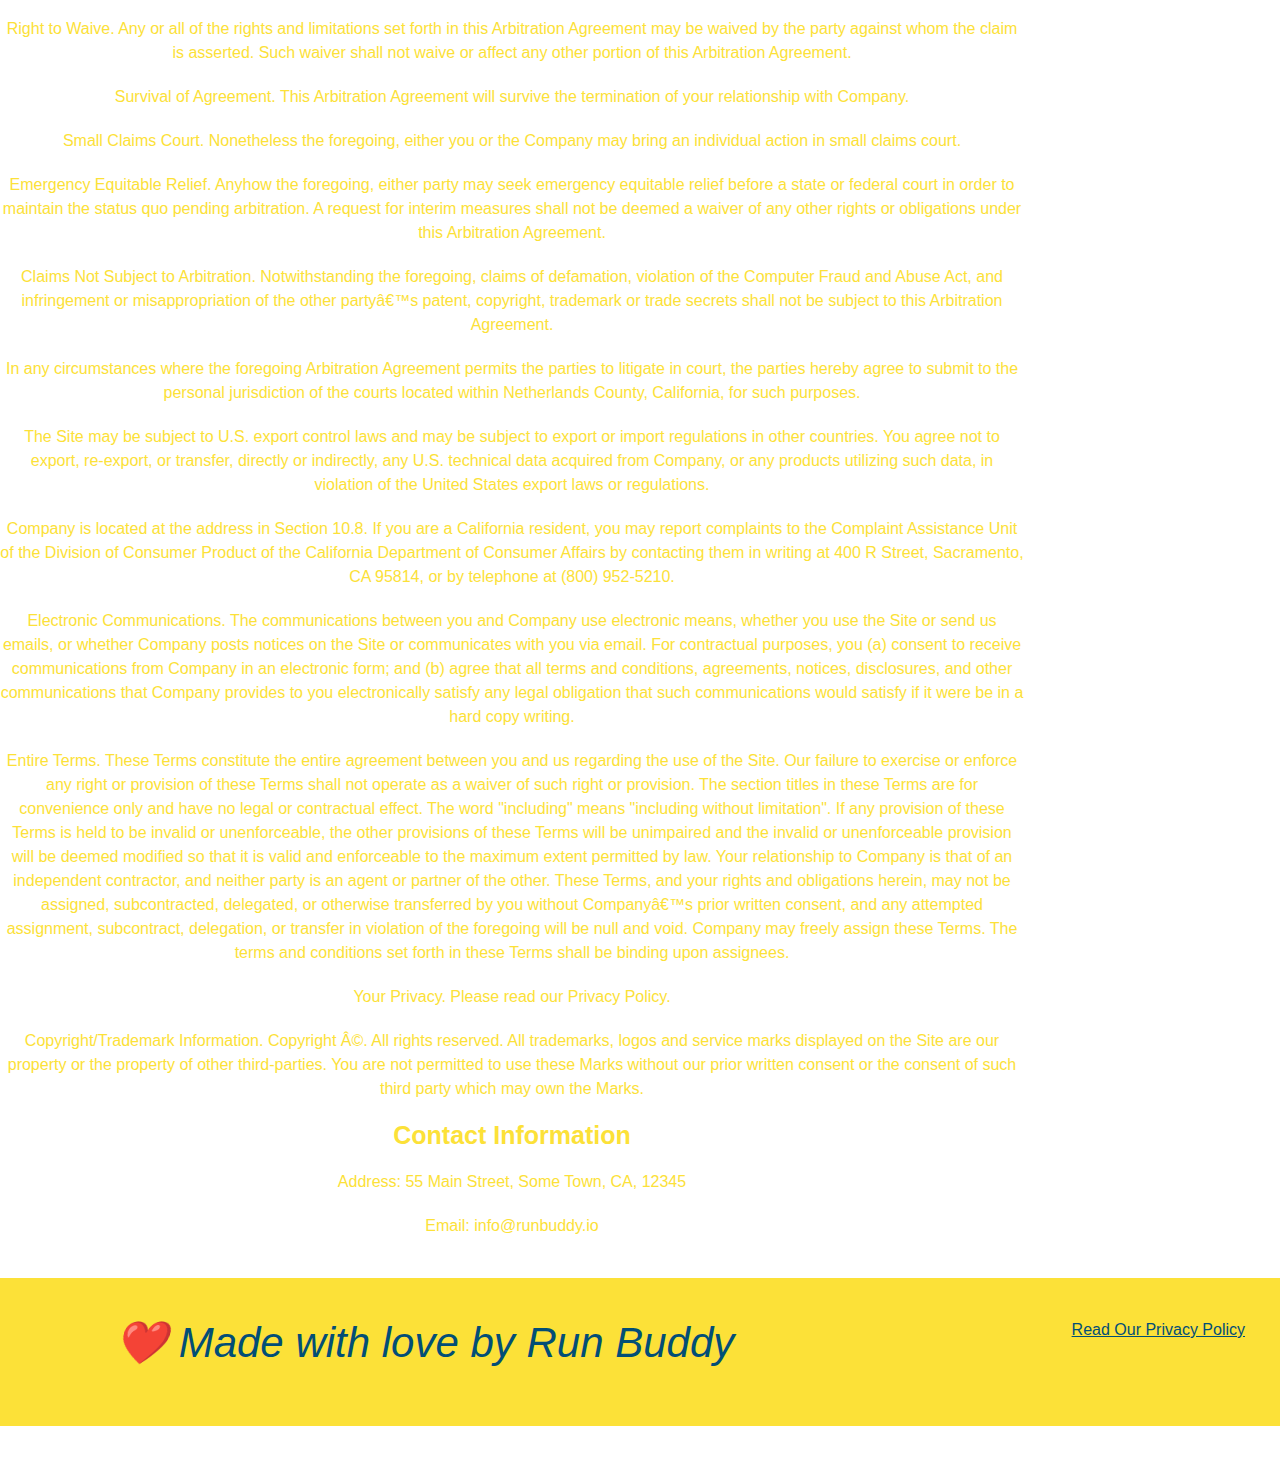
==== commit aa2ef3c1: "started media queries" ====
--- a/privacy-policy.html
+++ b/privacy-policy.html
@@ -4,6 +4,7 @@
     <meta charset="UTF-8" />
     <title>Privacy Policy - Run Buddy</title>
     <link rel="stylesheet" href="./style.css" />
+    <meta name="viewport" content="width=device-width, initial-scale=1.0" />
   </head>
   <body class="privacy">
       <!-- navigation -->
--- a/style.css
+++ b/style.css
@@ -1,273 +1,339 @@
 * {
-    margin: 0;
-    padding: 0;
-    box-sizing: border-box;
-  }
-  
-  body {
-    /* more on this crazy alphanumerical value in a minute! */
-    color: #39a6b2;
-    font-family: Helvetica, Arial, sans-serif;
-  }
-  
-  /* apply styles to <header> */
-  header {
-    padding: 20px 35px;
-    background-color: #39a6b2;
-  }
-  
-  header h1 {
-    font-weight: bold;
-    font-size: 36px;
-    color: #fce138;
-    margin: 0;
-    display: inline;
-  }
-  header a {
-    text-decoration: none;
-    color: #fce138;
-  }
-  
-  header nav {
-    float: right;
-    margin: 7px 0;
-  }
-  
-  header nav ul li {
-    display: inline;
-  }
-  
-  header nav ul li a {
-    margin: 0 30px;
-    font-weight: lighter;
-    font-size: 22px;
-  }
-  
-  footer {
-    background: #fce138;
-    width: 100%;
-    padding: 40px 35px;
-  }
-  
-  footer h2 {
-    display: inline;
-    color: #024e76;
-    font-size: 30px;
-    margin: 0;
-  }
-  
-  footer div {
-    float: right;
-    line-height: 1.5;
-    text-align: right;
-  }
-  
-  footer a {
-    color: #024e76;
-  }
-  
-  section {
-    padding: 60px;
-  }
-  
-  /* Hero Style Start */
-  .hero {
-    background-image: url('./images/hero-bg.jpg');
-    height: 600px;
-    background-size: cover;
-    background-position: center;
-    position: relative;
-  }
-  /* Hero Style End */
-  
-  .hero-form {
-    border: 3px solid #024e76;
-    background-color: #fce138;
-    padding: 20px;
-    width: 500px;
-    color: #024e76;
-    position: absolute;
-    bottom: 120px;
-    right: 140px;
-  }
-  
-  .hero-form h3 {
-    font-size: 24px;
-    margin: 0;
-  }
-  .hero-form p {
-    margin: 5px 0 15px 0;
-  }
-  
-  .form-input {
-    border: 1px solid #024e76;
-    display: block;
-    padding: 7px 15px;
-    font-size: 16px;
-    color: #024e76;
-    width: 100%;
-    margin-bottom: 15px;
-  }
-  
-  .hero-form label {
-    margin: 0 5px;
-  }
-  
-  .hero-form button {
-    color: #fce138;
-    background-color: #024e76;
-    border: none;
-    padding: 10px 20px;
-    font-size: 16px;
-  }
-  
-  .intro {
-    text-align: center;
-  }
-  
-  .intro p {
-    line-height: 1.7;
-    color: #39a6b2;
-    width: 80%;
-    font-size: 20px;
-    margin: 0 auto;
-  }
-  
-  .steps {
-    text-align: center;
-    background: #fce138;
-  }
-  
-  .steps div {
-    margin-bottom: 80px;
-  }
-  
-  .steps img {
-    width: 15%;
-    margin: 10px 0;
-  }
-  
-  .steps h3 {
-    color: #024e76;
-    font-size: 46px;
-    margin-top: 10px;
-  }
-  
-  .steps p {
-    color: #39a6b2;
-    font-size: 23px;
-  }
-  
-  .steps span {
-    font-size: 38px;
-  }
-  
-  .section-title {
-    font-size: 55px;
-    color: #024e76;
-    margin-bottom: 35px;
-    padding: 0 100px 20px 100px;
-    display: inline-block;
-    border-bottom: 3px solid;
-  }
-  
-  .primary-border {
-    border-color: #fce138;
-  }
-  
-  .secondary-border {
-    border-color: #39a6b2;
-  }
-  
-  .trainers {
-    text-align: center;
-  }
-  
-  .trainer {
-    width: 900px;
-    margin: 0 auto 30px auto;
-    background: #024e76;
-    color: #fce138;
-    overflow: auto;
-  }
-  
-  .trainer img {
-    width: 35%;
-    float: left;
-  }
-  
-  .trainer-bio {
-    padding: 35px;
-    float: left;
-    width: 65%;
-  }
-  
-  .trainer-bio h3 {
-    font-size: 32px;
-    margin-bottom: 8px;
-  }
-  
-  .trainer-bio h4 {
-    font-weight: lighter;
-    font-size: 26px;
-    margin-bottom: 25px;
-  }
-  
-  .trainer-bio p {
-    font-size: 17px;
-    line-height: 1.3;
-  }
-  
-  .text-left {
-    text-align: left;
-  }
-  
-  .text-right {
-    text-align: right;
-  }
-  
-  /* REACH OUT STYLES START */
-  .contact {
-    text-align: center;
-    background: #024e76;
-  }
-  
-  .contact h2 {
-    color: #fce138;
-  }
-  
-  .contact-info iframe {
-    width: 400px;
-    height: 400px;
-  }
-  
-  .contact-info div {
-    width: 410px;
-    display: inline-block;
-    vertical-align: top;
-    text-align: left;
-    margin: 30px 0 0 60px;
-    color: white;
-  }
-  
-  .contact-info h3 {
-    color: #fce138;
-    font-size: 32px;
-  }
-  
-  .contact-info p,
-  .contact-info address {
-    margin: 20px 0;
-    line-height: 1.5;
-    font-size: 20px;
-    font-style: normal;
-  }
-  
-  .contact-info a {
-    color: #fce138;
-  }
-  
-  /* REACH OUT STYLES END */
+  margin: 0;
+  padding: 0;
+  box-sizing: border-box;
+}
+
+body {
+  /* more on this crazy alphanumerical value in a minute! */
+  color: #39a6b2;
+  font-family: Helvetica, Arial, sans-serif;
+}
+
+/* apply styles to <header> */
+header {
+  padding: 20px 35px;
+  background-color: #39a6b2;
+  display: flex;
+  justify-content: space-between;
+  flex-wrap: wrap;
+}
+
+header h1 {
+  font-weight: bold;
+  font-size: 36px;
+  color: #fce138;
+  margin: 0;
+}
+header a {
+  text-decoration: none;
+  color: #fce138;
+}
+
+header nav {
+  margin: 7px 0;
+}
+
+header nav ul {
+  display: flex;
+  flex-wrap: wrap;
+  justify-content: space-between;
+  align-items: center;
+  list-style: none;
+}
+
+header nav ul li a {
+  padding: 10px 15px;
+  font-weight: lighter;
+  font-size: 1.55vw;
+}
+
+footer {
+  background: #fce138;
+  width: 100%;
+  padding: 40px 35px;
+  display: flex;
+  justify-content: space-between;
+  flex-wrap: wrap;
+}
+
+footer h2 {
+  color: #024e76;
+  font-size: 30px;
+  margin: 0;
+}
+
+footer div {
+  line-height: 1.5;
+  text-align: right;
+}
+
+footer a {
+  color: #024e76;
+}
+
+section {
+  padding: 60px;
+}
+
+/* Hero Style Start */
+.hero {
+  background-image: url('./images/hero-bg.jpg');
+  background-size: cover;
+  background-position: center;
+  display: flex;
+  justify-content: center;
+  flex-wrap: wrap;
+  align-items: flex-start;
+}
+/* Hero Style End */
+
+.hero-cta {
+  width: 35%;
+  text-align: right;
+  margin: 3.5%;
+  color: #fff;
+  font-size: 18px;
+  line-height: 1.2;
+}
+
+.hero-cta h2 {
+  font-style: italic;
+  font-size: 55px;
+  color: #fce138;
+}
+
+.hero-form {
+  border: 3px solid #024e76;
+  background-color: #fce138;
+  padding: 20px;
+  color: #024e76;
+  width: 40%;
+  margin: 3.5%;
+}
+
+.hero-form h3 {
+  font-size: 24px;
+  margin: 0;
+}
+.hero-form p {
+  margin: 5px 0 15px 0;
+}
+
+.form-input {
+  border: 1px solid #024e76;
+  display: block;
+  padding: 7px 15px;
+  font-size: 16px;
+  color: #024e76;
+  width: 100%;
+  margin-bottom: 15px;
+}
+
+.hero-form label {
+  margin: 0 5px;
+}
+
+.hero-form button {
+  color: #fce138;
+  background-color: #024e76;
+  border: none;
+  padding: 10px 20px;
+  font-size: 16px;
+}
+
+.section-title {
+  font-size: 48px;
+  color: #024e76;
+  padding: 0 100px 20px 100px;
+  border-bottom: 3px solid;
+  padding-bottom: 20px;
+  text-align: center;
+  margin: 0 auto 35px auto;
+  width: 50%;
+}
+
+.primary-border {
+  border-color: #fce138;
+}
+
+.secondary-border {
+  border-color: #39a6b2;
+}
+
+.step {
+  margin: 50px auto;
+  padding-bottom: 50px;
+  width: 80%;
+  border-bottom: 1px solid #39a6b2;
+  display: flex;
+  flex-wrap: wrap;
+  align-items: center;
+  justify-content: space-between;
+}
+
+.steps {
+  background: #fce138;
+}
+
+.step h3 {
+  color: #024e76;
+  font-size: 46px;
+  flex: 1 30%;
+}
+
+.step-info {
+  flex: 2 70%;
+  display: flex;
+  flex-wrap: wrap;
+  align-items: center;
+}
+
+.step-img {
+  flex: 1 12%;
+  margin-right: 20px;
+}
+.step-img img {
+  max-width: 100%;
+}
+
+.step-text {
+  flex: 12;
+}
+
+.step-text p {
+  color: #39a6b2;
+  font-size: 18px;
+}
+
+.step-text h4 {
+  font-size: 26px;
+  line-height: 1.5;
+  color: #024e76;
+}
+
+.trainers {
+  width: 100%;
+  margin: 0 auto;
+  display: flex;
+  flex-wrap: wrap;
+  justify-content: space-around;
+}
+
+.trainer {
+  margin: 20px;
+  background: #024e76;
+  color: #fce138;
+  flex: 1;
+}
+
+.trainer img {
+  width: 100%;
+}
+
+.trainer-bio {
+  padding: 25px;
+  line-height: 1.3;
+}
+
+.trainer-bio h3 {
+  font-size: 28px;
+}
+
+.trainer-bio h4 {
+  font-weight: lighter;
+  font-size: 22px;
+  margin-bottom: 15px;
+}
+
+.trainer-bio p {
+  font-size: 17px;
+}
+
+.text-left {
+  text-align: left;
+}
+
+.text-right {
+  text-align: right;
+}
+
+.intro p {
+  text-align: center;
+}
+
+/* reach out styles start */
+.contact {
+  background: #024e76;
+}
+
+.contact h2 {
+  color: #fce138;
+}
+
+.contact-info {
+  display: flex;
+  justify-content: space-between;
+  flex-wrap: wrap;
+}
+
+.contact-info iframe {
+  height: 400px;
+}
+
+.contact-info div {
+  color: white;
+}
+
+.contact-info h3 {
+  color: #fce138;
+  font-size: 32px;
+}
+
+.contact-info p,
+.contact-info address {
+  margin: 20px 0;
+  line-height: 1.5;
+  font-size: 16px;
+  font-style: normal;
+}
+
+.contact-info a {
+  color: #fce138;
+}
+
+.contact-info > * {
+  flex: 1;
+  margin: 15px;
+}
+
+.contact-form {
+  border: 1px solid #024e76;
+  display: block;
+  padding: 7px 15px;
+  font-size: 16px;
+  color: #024e76;
+  width: 100%;
+  margin-bottom: 15px;
+  margin-top: 5px;
+}
+
+.contact-form button {
+  width: 100%;
+  border: none;
+  background: #fce138;
+  color: #024e76;
+  text-align: center;
+  padding: 15px 0;
+  font-size: 16px;
+}
+/* reach out styles end */
+
+/* class to add flex */
+.flex-row {
+  display: flex;
+}
+
 /* privacy policy css */
 .privacy {
     background-position: bottom;
@@ -303,3 +369,29 @@
     color: #39a6b2;
     margin: 10px 0 10px 0;
 }
+/* end of privacy styles */
+
+/* start of media queries */
+/* MEDIA QUERY FOR SMALLER DESKTOP SCREENS AND SMALLER */
+@media screen and (max-width: 980px) {
+  header h1 a {
+    /* this will be applied on any screen smaller than 980px */
+    
+  }
+}
+
+/* MEDIA QUERY FOR TABLETS AND SMALLER */
+@media screen and (max-width: 768px) {
+  header h1 {
+    /* this will be applied on any screen between 768px and 575px */
+    
+  }
+}
+
+/* MEDIA QUERY FOR MOBILE PHONES AND SMALLER */
+@media screen and (max-width: 575px) {
+  header h1 {
+    /* this will be applied on any screen smaller than 575px */
+    
+  }
+}